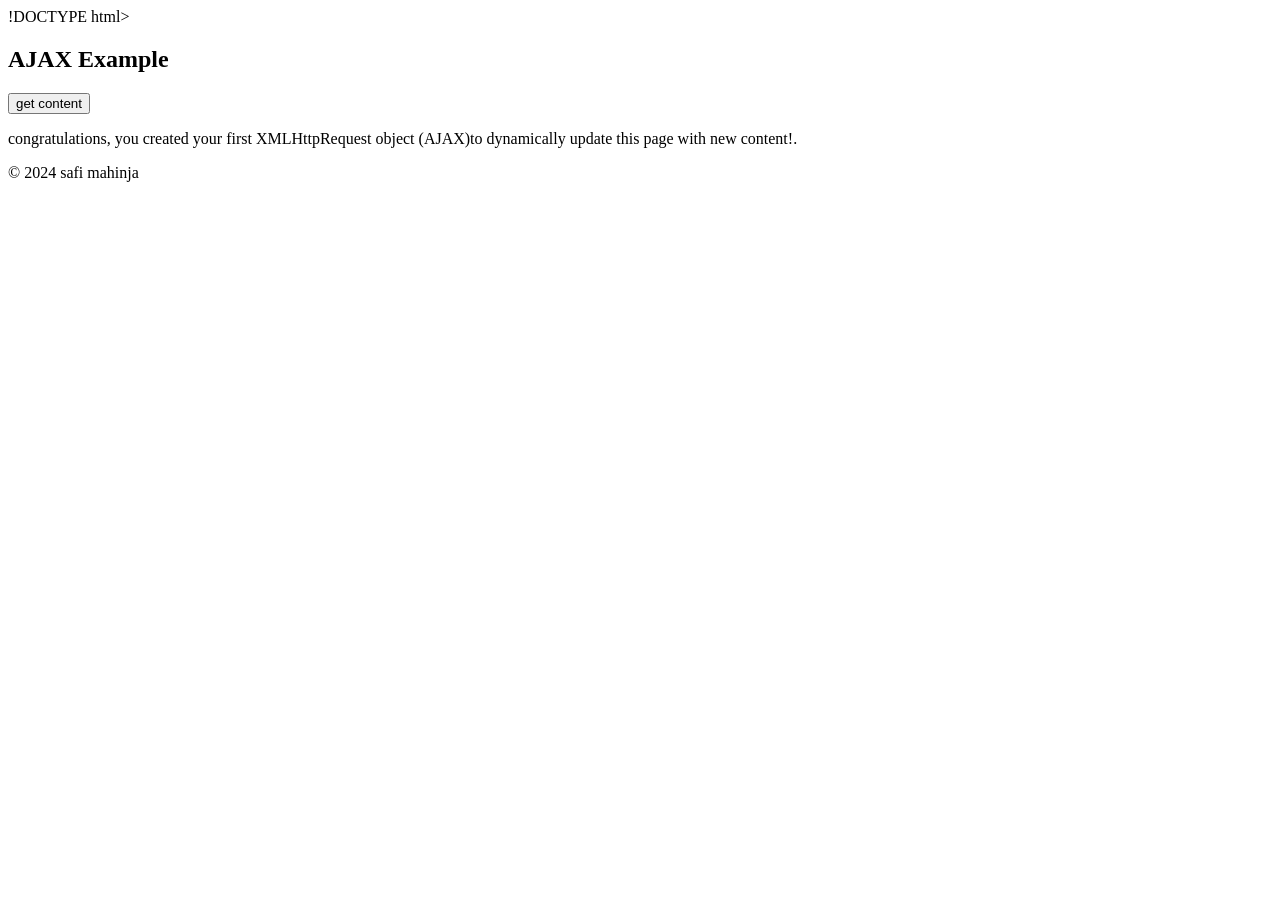
==== ajax_basic.html @ 8f364a3d "Add files via upload" ====
!DOCTYPE html>
<html lang="en">
  <head>
    <meta charset="UTF-8" />
    <meta name="viewport" content="width=device-width, initial-scale=1.0" />
    <title>Basic AJAX Demo</title>
    <link rel="stylesheet" href="styles.css" />
  </head>
  <body>
    <div class="main">
      <h2>AJAX Example</h2>
      <div class='content'id=content">
        <input type="button" class="button"value="get content" id="btn_content"onclick="getContent()">
          </div>
          <script type="text/javascript">
        //step 1: set up the XMLHttpRequest object
        var xhttp = new XMLHttpRequest();
      //STEP 2:prepare the open ajax request
        ajax.open('GET','.content.html');
    //STEP3: define the ajax response callback method
        xhttp.onreadystatechange = function(){
          if(ajax.readyState == 4 && this.status == 200){
            document.getElementById("content").innerHTML = this.responseText;
          }
        };

    //STEP4:= send the ajax request for date 
        function getcontent() {
          ajax.send();
        document.getElementById('btn_content').style.display='none';
        }
        </script>
        </body>
        </html>
      <!--content.html-->
    <!DOCTYPE html>
    <html lang="en">
      <head>
        <meta charset="UTF-8" />
        
        
      
      <body>
        <p>congratulations, you created your first XMLHttpRequest object (AJAX)to dynamically update this page with new content!.</p>
      </body>
    </html>

    <footer class="container footer">
      <p>© 2024 safi mahinja</p>
    </footer>

    <script src="ajax.js"></script>
  </body>
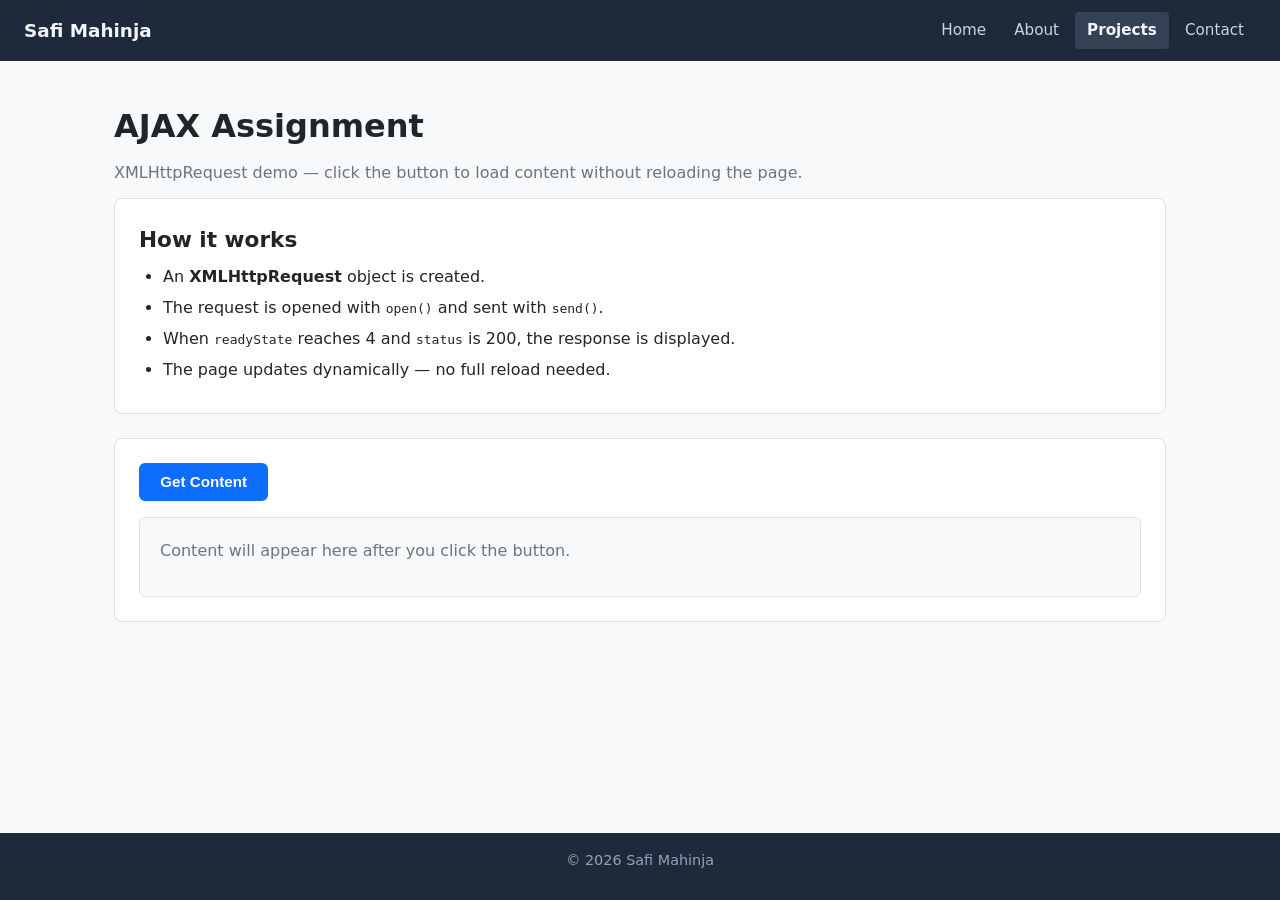
==== commit c77387eb: "Update website: consistent nav, full styles, fix ajax_basic.html & calculator.html, update projects " ====
--- a/ajax_basic.html
+++ b/ajax_basic.html
@@ -1,53 +1,72 @@
-!DOCTYPE html>
+<!DOCTYPE html>
 <html lang="en">
-  <head>
-    <meta charset="UTF-8" />
-    <meta name="viewport" content="width=device-width, initial-scale=1.0" />
-    <title>Basic AJAX Demo</title>
-    <link rel="stylesheet" href="styles.css" />
-  </head>
-  <body>
-    <div class="main">
-      <h2>AJAX Example</h2>
-      <div class='content'id=content">
-        <input type="button" class="button"value="get content" id="btn_content"onclick="getContent()">
-          </div>
-          <script type="text/javascript">
-        //step 1: set up the XMLHttpRequest object
-        var xhttp = new XMLHttpRequest();
-      //STEP 2:prepare the open ajax request
-        ajax.open('GET','.content.html');
-    //STEP3: define the ajax response callback method
-        xhttp.onreadystatechange = function(){
-          if(ajax.readyState == 4 && this.status == 200){
-            document.getElementById("content").innerHTML = this.responseText;
+<head>
+  <meta charset="UTF-8" />
+  <meta name="viewport" content="width=device-width, initial-scale=1.0" />
+  <title>AJAX Assignment | Safi Mahinja</title>
+  <link rel="stylesheet" href="styles.css" />
+  <script defer src="script.js"></script>
+</head>
+<body>
+  <header class="site-header">
+    <a class="brand" href="index.html">Safi Mahinja</a>
+    <button class="nav-toggle" aria-controls="site-nav" aria-expanded="false">Menu</button>
+    <nav id="site-nav" class="site-nav" aria-label="Primary">
+      <a href="index.html">Home</a>
+      <a href="about.html">About</a>
+      <a class="active" href="projects.html">Projects</a>
+      <a href="contact.html">Contact</a>
+    </nav>
+  </header>
+
+  <main class="container page">
+    <h1>AJAX Assignment</h1>
+    <p class="muted">XMLHttpRequest demo — click the button to load content without reloading the page.</p>
+
+    <div class="card">
+      <h2>How it works</h2>
+      <ul>
+        <li>An <strong>XMLHttpRequest</strong> object is created.</li>
+        <li>The request is opened with <code>open()</code> and sent with <code>send()</code>.</li>
+        <li>When <code>readyState</code> reaches 4 and <code>status</code> is 200, the response is displayed.</li>
+        <li>The page updates dynamically — no full reload needed.</li>
+      </ul>
+    </div>
+
+    <div class="card">
+      <button class="btn primary" id="btn_content" type="button" onclick="getContent()">Get Content</button>
+      <div class="ajax-output" id="content" aria-live="polite">
+        <p class="muted">Content will appear here after you click the button.</p>
+      </div>
+    </div>
+  </main>
+
+  <footer class="site-footer">
+    <p>© <span id="year"></span> Safi Mahinja</p>
+  </footer>
+
+  <script>
+    function getContent() {
+      var xhttp = new XMLHttpRequest();
+
+      xhttp.onreadystatechange = function () {
+        if (xhttp.readyState === 4) {
+          if (xhttp.status === 200) {
+            document.getElementById("content").innerHTML = xhttp.responseText;
+          } else if (xhttp.status === 0) {
+            document.getElementById("content").innerHTML =
+              "<p style='color:#dc3545'>Network error: could not reach the server. Try running the page from a local server.</p>";
+          } else {
+            document.getElementById("content").innerHTML =
+              "<p style='color:#dc3545'>Error: could not load content (status " + xhttp.status + ").</p>";
           }
-        };
+          document.getElementById("btn_content").style.display = "none";
+        }
+      };
 
-    //STEP4:= send the ajax request for date 
-        function getcontent() {
-          ajax.send();
-        document.getElementById('btn_content').style.display='none';
-        }
-        </script>
-        </body>
-        </html>
-      <!--content.html-->
-    <!DOCTYPE html>
-    <html lang="en">
-      <head>
-        <meta charset="UTF-8" />
-        
-        
-      
-      <body>
-        <p>congratulations, you created your first XMLHttpRequest object (AJAX)to dynamically update this page with new content!.</p>
-      </body>
-    </html>
-
-    <footer class="container footer">
-      <p>© 2024 safi mahinja</p>
-    </footer>
-
-    <script src="ajax.js"></script>
-  </body>+      xhttp.open("GET", "content.html");
+      xhttp.send();
+    }
+  </script>
+</body>
+</html>
--- a/styles.css
+++ b/styles.css
@@ -0,0 +1,287 @@
+/* ===== Reset / Base ===== */
+*, *::before, *::after { box-sizing: border-box; margin: 0; padding: 0; }
+
+body {
+  font-family: system-ui, -apple-system, sans-serif;
+  background: #f8f9fa;
+  color: #212529;
+  line-height: 1.6;
+  min-height: 100vh;
+  display: flex;
+  flex-direction: column;
+}
+
+a { color: #0d6efd; text-decoration: none; }
+a:hover { text-decoration: underline; }
+
+/* ===== Header / Nav ===== */
+.site-header {
+  background: #1e293b;
+  color: #f1f5f9;
+  display: flex;
+  align-items: center;
+  padding: 0.75rem 1.5rem;
+  gap: 1rem;
+  flex-wrap: wrap;
+}
+
+.brand {
+  color: #f1f5f9;
+  font-weight: 700;
+  font-size: 1.15rem;
+  flex: 1;
+}
+.brand:hover { text-decoration: none; color: #93c5fd; }
+
+.site-nav {
+  display: flex;
+  align-items: center;
+  gap: 0.25rem;
+  flex-wrap: wrap;
+}
+
+.site-nav a {
+  color: #cbd5e1;
+  padding: 0.4rem 0.75rem;
+  border-radius: 4px;
+  font-size: 0.95rem;
+}
+.site-nav a:hover { background: #334155; color: #f1f5f9; text-decoration: none; }
+.site-nav a.active { background: #334155; color: #f1f5f9; font-weight: 600; text-decoration: none; }
+
+.nav-toggle {
+  display: none;
+  background: transparent;
+  border: 1px solid #475569;
+  color: #f1f5f9;
+  padding: 0.35rem 0.75rem;
+  border-radius: 4px;
+  cursor: pointer;
+  font-size: 0.9rem;
+}
+
+.theme-toggle {
+  background: transparent;
+  border: 1px solid #475569;
+  color: #cbd5e1;
+  padding: 0.35rem 0.75rem;
+  border-radius: 4px;
+  cursor: pointer;
+  font-size: 0.85rem;
+  margin-left: 0.5rem;
+}
+.theme-toggle:hover { background: #334155; color: #f1f5f9; }
+
+/* ===== Container ===== */
+.container {
+  width: 100%;
+  max-width: 1100px;
+  margin: 0 auto;
+  padding: 0 1.5rem;
+}
+
+main.container.page {
+  flex: 1;
+  padding-top: 2.5rem;
+  padding-bottom: 3rem;
+}
+
+/* ===== Typography ===== */
+h1 { font-size: 2rem; margin-bottom: 0.5rem; }
+h2 { font-size: 1.35rem; margin-bottom: 0.4rem; }
+p { margin-bottom: 0.75rem; }
+
+.muted { color: #6c757d; }
+.kicker {
+  font-size: 0.9rem;
+  text-transform: uppercase;
+  letter-spacing: 0.05em;
+  color: #0d6efd;
+  font-weight: 600;
+  margin-bottom: 0.25rem;
+}
+
+/* ===== Hero ===== */
+.hero { margin-bottom: 2.5rem; }
+.hero h1 { font-size: 2.5rem; }
+.hero-actions {
+  display: flex;
+  gap: 0.75rem;
+  flex-wrap: wrap;
+  margin-top: 1.25rem;
+}
+
+/* ===== Buttons ===== */
+.btn {
+  display: inline-block;
+  padding: 0.55rem 1.2rem;
+  border-radius: 6px;
+  border: 2px solid #0d6efd;
+  color: #0d6efd;
+  font-size: 0.95rem;
+  font-weight: 600;
+  cursor: pointer;
+  background: transparent;
+  transition: background 0.15s, color 0.15s;
+  text-decoration: none;
+}
+.btn:hover { background: #0d6efd; color: #fff; text-decoration: none; }
+.btn.primary { background: #0d6efd; color: #fff; }
+.btn.primary:hover { background: #0b5ed7; border-color: #0b5ed7; }
+.btn.secondary { border-color: #6c757d; color: #6c757d; }
+.btn.secondary:hover { background: #6c757d; color: #fff; border-color: #6c757d; }
+
+/* ===== Card ===== */
+.card {
+  background: #fff;
+  border: 1px solid #dee2e6;
+  border-radius: 8px;
+  padding: 1.5rem;
+  margin-bottom: 1.5rem;
+}
+
+/* ===== Grid / Project Cards ===== */
+.grid {
+  display: grid;
+  grid-template-columns: repeat(auto-fill, minmax(280px, 1fr));
+  gap: 1.25rem;
+  margin-top: 1.5rem;
+}
+
+.project-card {
+  background: #fff;
+  border: 1px solid #dee2e6;
+  border-radius: 8px;
+  padding: 1.5rem;
+  display: flex;
+  flex-direction: column;
+  gap: 0.75rem;
+}
+
+.project-card h2 { font-size: 1.2rem; margin: 0; }
+.project-card p { color: #495057; margin: 0; font-size: 0.95rem; }
+
+.meta {
+  display: flex;
+  flex-wrap: wrap;
+  gap: 0.5rem;
+  margin-top: auto;
+  padding-top: 0.5rem;
+}
+
+.tag {
+  background: #e9ecef;
+  color: #495057;
+  padding: 0.2rem 0.6rem;
+  border-radius: 999px;
+  font-size: 0.78rem;
+  font-weight: 500;
+}
+
+.card-actions {
+  display: flex;
+  gap: 0.5rem;
+  flex-wrap: wrap;
+}
+
+/* ===== Chips ===== */
+.chips {
+  display: flex;
+  flex-wrap: wrap;
+  gap: 0.5rem;
+  list-style: none;
+  padding: 0;
+  margin-top: 0.5rem;
+}
+.chips li {
+  background: #dbeafe;
+  color: #1e40af;
+  padding: 0.2rem 0.75rem;
+  border-radius: 999px;
+  font-size: 0.85rem;
+  font-weight: 500;
+}
+
+/* ===== Lists ===== */
+ul:not(.chips) { padding-left: 1.5rem; }
+li { margin-bottom: 0.35rem; }
+
+/* ===== Footer ===== */
+.site-footer {
+  background: #1e293b;
+  color: #94a3b8;
+  text-align: center;
+  padding: 1rem 1.5rem;
+  font-size: 0.9rem;
+}
+.site-footer a { color: #93c5fd; }
+
+/* ===== Calculator ===== */
+.calculator {
+  display: grid;
+  grid-template-columns: repeat(4, 1fr);
+  gap: 10px;
+  max-width: 320px;
+}
+
+.calculator input[type="text"] {
+  grid-column: span 4;
+  padding: 0.75rem;
+  font-size: 1.5rem;
+  text-align: right;
+  border: 1px solid #dee2e6;
+  border-radius: 6px;
+  background: #f8f9fa;
+  color: #212529;
+}
+
+.calculator button {
+  padding: 0.75rem;
+  font-size: 1.1rem;
+  cursor: pointer;
+  border: 1px solid #dee2e6;
+  border-radius: 6px;
+  background: #fff;
+  color: #212529;
+  transition: background 0.15s;
+}
+.calculator button:hover { background: #e9ecef; }
+.calculator button[data-action="equals"] { background: #0d6efd; color: #fff; border-color: #0d6efd; }
+.calculator button[data-action="equals"]:hover { background: #0b5ed7; }
+.calculator button[data-action="clear"] { background: #dc3545; color: #fff; border-color: #dc3545; }
+.calculator button[data-action="clear"]:hover { background: #bb2d3b; }
+.calculator button[data-action="operator"] { background: #f8f9fa; font-weight: 600; }
+.calculator button.wide { grid-column: span 2; }
+
+/* ===== AJAX page ===== */
+.ajax-output {
+  background: #f8f9fa;
+  border: 1px solid #dee2e6;
+  border-radius: 6px;
+  padding: 1.25rem;
+  margin-top: 1rem;
+  min-height: 80px;
+  color: #212529;
+}
+
+/* ===== Responsive ===== */
+@media (max-width: 640px) {
+  .nav-toggle { display: block; }
+  .site-nav {
+    display: none;
+    width: 100%;
+    flex-direction: column;
+    align-items: flex-start;
+    padding: 0.5rem 0;
+    gap: 0;
+  }
+  .site-nav.open { display: flex; }
+  .site-nav a { width: 100%; padding: 0.6rem 0.75rem; }
+  .theme-toggle { width: 100%; margin-left: 0; }
+
+  .hero h1 { font-size: 1.75rem; }
+  .hero-actions { flex-direction: column; }
+  .btn { width: 100%; text-align: center; }
+  .grid { grid-template-columns: 1fr; }
+  .calculator { max-width: 100%; }
+}
